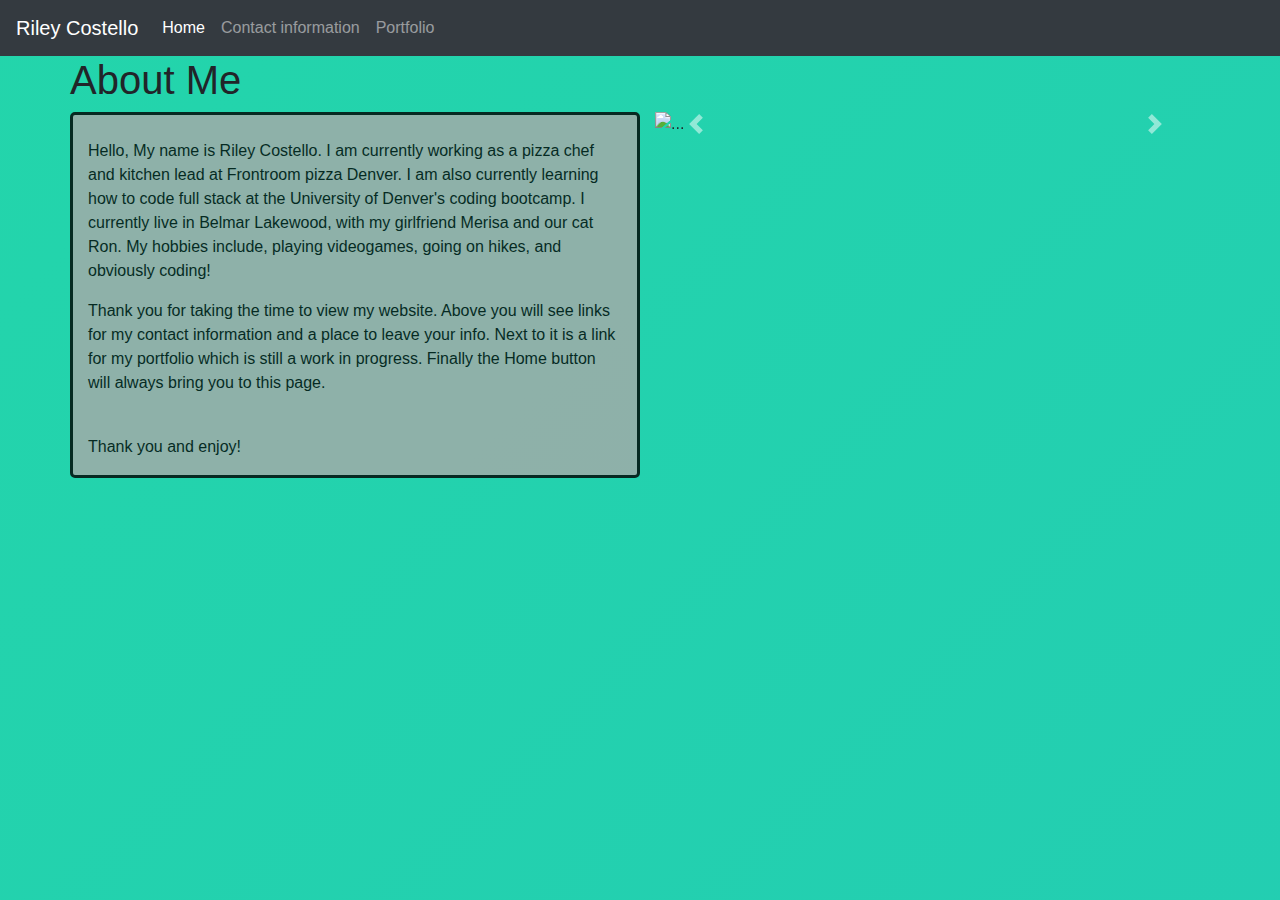
==== index.html @ da655fcf "rough draft 1.0" ====
<!DOCTYPE html>
<html lang="en">
  <head>
    <link
      rel="stylesheet"
      href="https://stackpath.bootstrapcdn.com/bootstrap/4.5.2/css/bootstrap.min.css"
      integrity="sha384-JcKb8q3iqJ61gNV9KGb8thSsNjpSL0n8PARn9HuZOnIxN0hoP+VmmDGMN5t9UJ0Z"
      crossorigin="anonymous"
    />
    <link
      rel="stylesheet"
      href="CSS\style.css"
    />
    <meta charset="UTF-8" />
    <meta name="viewport" content="width=device-width, initial-scale=1.0" />
    <title>Riley Costello Home</title>
  </head>
  <body>
    <nav class="navbar navbar-expand-lg navbar-dark bg-dark">
      <a class="navbar-brand" href="#">Riley Costello</a>
      <button
        class="navbar-toggler"
        type="button"
        data-toggle="collapse"
        data-target="#navbarNav"
        aria-controls="navbarNav"
        aria-expanded="false"
        aria-label="Toggle navigation"
      >
        <span class="navbar-toggler-icon"></span>
      </button>
      <div class="collapse navbar-collapse" id="navbarNav">
        <ul class="navbar-nav">
          <li class="nav-item active">
            <a class="nav-link" href="#"
              >Home <span class="sr-only">(current)</span></a
            >
          </li>
          <li class="nav-item">
            <a class="nav-link" href="contact.html">Contact information</a>
          </li>
          <li class="nav-item">
            <a class="nav-link" href="portfolio.html">Portfolio</a>
          </li>
        </ul>
      </div>
    </nav>
    <div class="container">
      <div class="row">
        <h1>About Me</h1>
      </div>
      <div class="row">
        <div id="background" class="col-md-6">
          <br />
          <P>Hello, My name is Riley Costello. I am currently working as a pizza chef and kitchen lead at Frontroom pizza Denver. I am also currently learning how to code full stack at the University of Denver's coding bootcamp. I currently live in Belmar Lakewood, with my girlfriend Merisa and our cat Ron. My hobbies include, playing videogames, going on hikes, and obviously coding!</P>
          <p>Thank you for taking the time to view my website. Above you will see links for my contact information and a place to leave your info. Next to it is a link for my portfolio which is still a work in progress. Finally the Home button will always bring you to this page.</p>
          <br />
          <p>Thank you and enjoy!</p>
        </div>  
        <div class="col-md-6">
          <div
          id="carouselExampleControls"
          class="carousel slide"
          data-ride="carousel"
        >
          <div class="carousel-inner">
            <div class="carousel-item active">
              <img
                src="https://scontent.fapa1-1.fna.fbcdn.net/v/t1.0-9/15442367_1790812027825220_149701150616996121_n.jpg?_nc_cat=101&_nc_sid=174925&_nc_ohc=HCxugRN0L2gAX8jFnGv&_nc_oc=AQmmGWD9eGsTv3WCNJ2ZIzzSqP_4vwAama4RjKJGIL-ncjqV81_7qZr4UHhfSrSqMmhCbCJgIPvLjpxxe46FerxG&_nc_ht=scontent.fapa1-1.fna&oh=f0de2a4d454eba7d01847534ab923658&oe=5F987B41"
                class="d-block w-100"
                alt="..."
              />
            </div>
            <div class="carousel-item">
              <img
                src="https://scontent.fapa1-2.fna.fbcdn.net/v/t1.0-9/71232329_2408776579362092_3825806826889281536_n.jpg?_nc_cat=100&_nc_sid=09cbfe&_nc_ohc=1s8EfNlQApcAX_lBrC_&_nc_ht=scontent.fapa1-2.fna&oh=785b490a719aa62352bb861d66381a05&oe=5F9B0045"
                class="d-block w-100"
                alt="..."
              />
            </div>
            <div class="carousel-item">
              <img
                src="https://scontent.fapa1-2.fna.fbcdn.net/v/t1.0-9/13900101_1730838157155941_3557739327244800698_n.jpg?_nc_cat=100&_nc_sid=174925&_nc_ohc=EQI6L1QhEYEAX-EUN09&_nc_ht=scontent.fapa1-2.fna&oh=6b677e1ee8dca1eca7509f5b49e66167&oe=5F9900B5"
                class="d-block w-100"
                alt="..."
              />
            </div>
          </div>
          <a
            class="carousel-control-prev"
            href="#carouselExampleControls"
            role="button"
            data-slide="prev"
          >
            <span class="carousel-control-prev-icon" aria-hidden="true"></span>
            <span class="sr-only">Previous</span>
          </a>
          <a
            class="carousel-control-next"
            href="#carouselExampleControls"
            role="button"
            data-slide="next"
          >
            <span class="carousel-control-next-icon" aria-hidden="true"></span>
            <span class="sr-only">Next</span>
          </a>
        </div>
    </div>
    <script
      src="https://code.jquery.com/jquery-3.4.1.slim.min.js"
      integrity="sha384-J6qa4849blE2+poT4WnyKhv5vZF5SrPo0iEjwBvKU7imGFAV0wwj1yYfoRSJoZ+n"
      crossorigin="anonymous"
    ></script>
    <script
      src="https://cdn.jsdelivr.net/npm/popper.js@1.16.0/dist/umd/popper.min.js"
      integrity="sha384-Q6E9RHvbIyZFJoft+2mJbHaEWldlvI9IOYy5n3zV9zzTtmI3UksdQRVvoxMfooAo"
      crossorigin="anonymous"
    ></script>
    <script
      src="https://stackpath.bootstrapcdn.com/bootstrap/4.4.1/js/bootstrap.min.js"
      integrity="sha384-wfSDF2E50Y2D1uUdj0O3uMBJnjuUD4Ih7YwaYd1iqfktj0Uod8GCExl3Og8ifwB6"
      crossorigin="anonymous"
    ></script>
  </body>
</html>
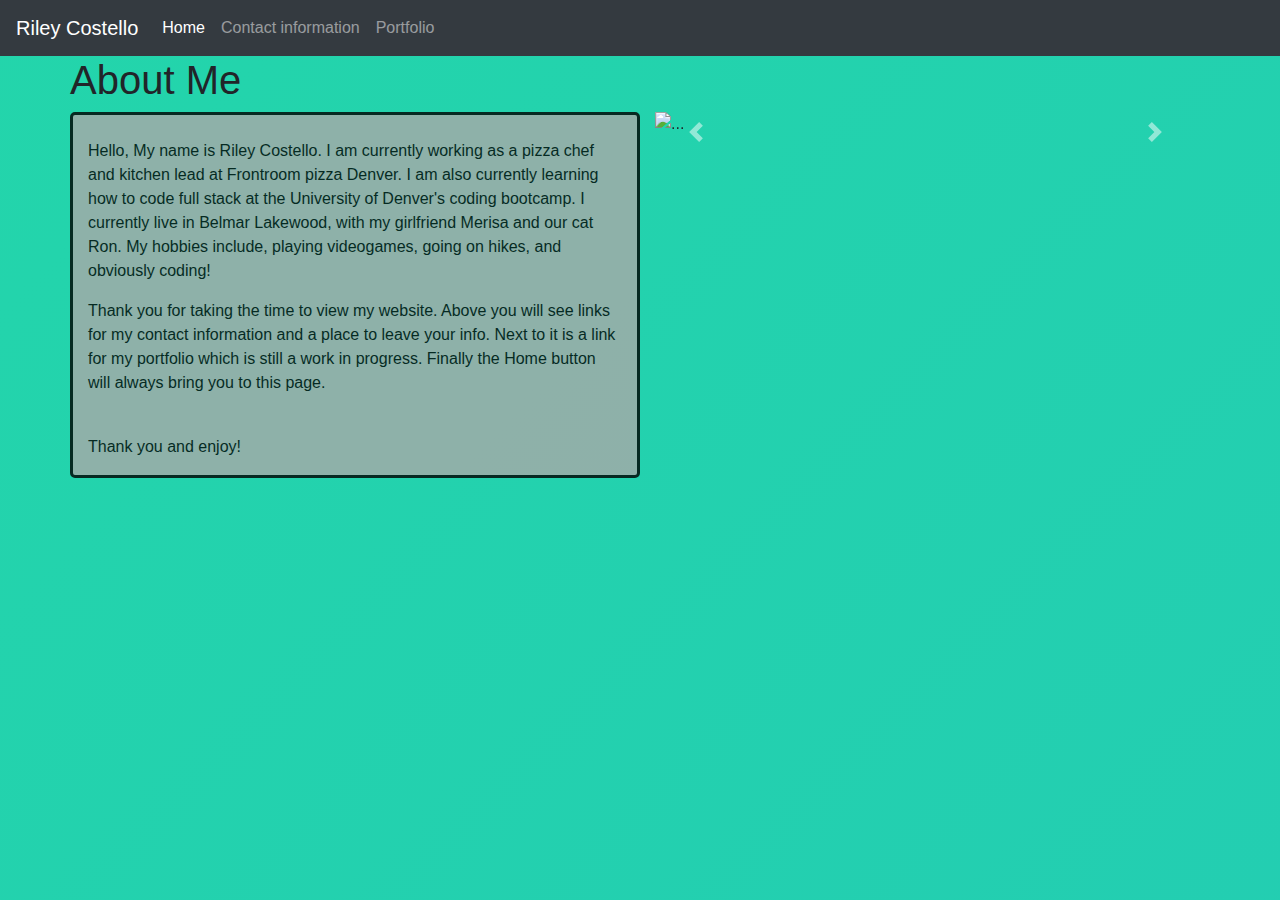
==== commit f7b1e36e: "adding symantic elements and redoing portfolio" ====
--- a/index.html
+++ b/index.html
@@ -7,10 +7,7 @@
       integrity="sha384-JcKb8q3iqJ61gNV9KGb8thSsNjpSL0n8PARn9HuZOnIxN0hoP+VmmDGMN5t9UJ0Z"
       crossorigin="anonymous"
     />
-    <link
-      rel="stylesheet"
-      href="CSS\style.css"
-    />
+    <link rel="stylesheet" href="CSS\style.css" />
     <meta charset="UTF-8" />
     <meta name="viewport" content="width=device-width, initial-scale=1.0" />
     <title>Riley Costello Home</title>
@@ -29,7 +26,7 @@
       >
         <span class="navbar-toggler-icon"></span>
       </button>
-      <div class="collapse navbar-collapse" id="navbarNav">
+      <section class="collapse navbar-collapse" id="navbarNav">
         <ul class="navbar-nav">
           <li class="nav-item active">
             <a class="nav-link" href="#"
@@ -43,69 +40,90 @@
             <a class="nav-link" href="portfolio.html">Portfolio</a>
           </li>
         </ul>
-      </div>
+      </section>
     </nav>
-    <div class="container">
-      <div class="row">
+    <main class="container">
+      <header class="row">
         <h1>About Me</h1>
-      </div>
-      <div class="row">
-        <div id="background" class="col-md-6">
+      </header>
+      <summary class="row">
+        <article id="background" class="col-md-6">
           <br />
-          <P>Hello, My name is Riley Costello. I am currently working as a pizza chef and kitchen lead at Frontroom pizza Denver. I am also currently learning how to code full stack at the University of Denver's coding bootcamp. I currently live in Belmar Lakewood, with my girlfriend Merisa and our cat Ron. My hobbies include, playing videogames, going on hikes, and obviously coding!</P>
-          <p>Thank you for taking the time to view my website. Above you will see links for my contact information and a place to leave your info. Next to it is a link for my portfolio which is still a work in progress. Finally the Home button will always bring you to this page.</p>
+          <p>
+            Hello, My name is Riley Costello. I am currently working as a pizza
+            chef and kitchen lead at Frontroom pizza Denver. I am also currently
+            learning how to code full stack at the University of Denver's coding
+            bootcamp. I currently live in Belmar Lakewood, with my girlfriend
+            Merisa and our cat Ron. My hobbies include, playing videogames,
+            going on hikes, and obviously coding!
+          </p>
+          <p>
+            Thank you for taking the time to view my website. Above you will see
+            links for my contact information and a place to leave your info.
+            Next to it is a link for my portfolio which is still a work in
+            progress. Finally the Home button will always bring you to this
+            page.
+          </p>
           <br />
           <p>Thank you and enjoy!</p>
-        </div>  
-        <div class="col-md-6">
-          <div
-          id="carouselExampleControls"
-          class="carousel slide"
-          data-ride="carousel"
-        >
-          <div class="carousel-inner">
-            <div class="carousel-item active">
-              <img
-                src="https://scontent.fapa1-1.fna.fbcdn.net/v/t1.0-9/15442367_1790812027825220_149701150616996121_n.jpg?_nc_cat=101&_nc_sid=174925&_nc_ohc=HCxugRN0L2gAX8jFnGv&_nc_oc=AQmmGWD9eGsTv3WCNJ2ZIzzSqP_4vwAama4RjKJGIL-ncjqV81_7qZr4UHhfSrSqMmhCbCJgIPvLjpxxe46FerxG&_nc_ht=scontent.fapa1-1.fna&oh=f0de2a4d454eba7d01847534ab923658&oe=5F987B41"
-                class="d-block w-100"
-                alt="..."
-              />
-            </div>
-            <div class="carousel-item">
-              <img
-                src="https://scontent.fapa1-2.fna.fbcdn.net/v/t1.0-9/71232329_2408776579362092_3825806826889281536_n.jpg?_nc_cat=100&_nc_sid=09cbfe&_nc_ohc=1s8EfNlQApcAX_lBrC_&_nc_ht=scontent.fapa1-2.fna&oh=785b490a719aa62352bb861d66381a05&oe=5F9B0045"
-                class="d-block w-100"
-                alt="..."
-              />
-            </div>
-            <div class="carousel-item">
-              <img
-                src="https://scontent.fapa1-2.fna.fbcdn.net/v/t1.0-9/13900101_1730838157155941_3557739327244800698_n.jpg?_nc_cat=100&_nc_sid=174925&_nc_ohc=EQI6L1QhEYEAX-EUN09&_nc_ht=scontent.fapa1-2.fna&oh=6b677e1ee8dca1eca7509f5b49e66167&oe=5F9900B5"
-                class="d-block w-100"
-                alt="..."
-              />
-            </div>
-          </div>
-          <a
-            class="carousel-control-prev"
-            href="#carouselExampleControls"
-            role="button"
-            data-slide="prev"
+        </article>
+        <figure class="col-md-6">
+          <section
+            id="carouselExampleControls"
+            class="carousel slide"
+            data-ride="carousel"
           >
-            <span class="carousel-control-prev-icon" aria-hidden="true"></span>
-            <span class="sr-only">Previous</span>
-          </a>
-          <a
-            class="carousel-control-next"
-            href="#carouselExampleControls"
-            role="button"
-            data-slide="next"
-          >
-            <span class="carousel-control-next-icon" aria-hidden="true"></span>
-            <span class="sr-only">Next</span>
-          </a>
-        </div>
-    </div>
+            <section class="carousel-inner">
+              <figure class="carousel-item active">
+                <img
+                  src="https://scontent.fapa1-1.fna.fbcdn.net/v/t1.0-9/15442367_1790812027825220_149701150616996121_n.jpg?_nc_cat=101&_nc_sid=174925&_nc_ohc=HCxugRN0L2gAX8jFnGv&_nc_oc=AQmmGWD9eGsTv3WCNJ2ZIzzSqP_4vwAama4RjKJGIL-ncjqV81_7qZr4UHhfSrSqMmhCbCJgIPvLjpxxe46FerxG&_nc_ht=scontent.fapa1-1.fna&oh=f0de2a4d454eba7d01847534ab923658&oe=5F987B41"
+                  class="d-block w-100"
+                  alt="..."
+                />
+              </figure>
+              <figure class="carousel-item">
+                <img
+                  src="https://scontent.fapa1-2.fna.fbcdn.net/v/t1.0-9/71232329_2408776579362092_3825806826889281536_n.jpg?_nc_cat=100&_nc_sid=09cbfe&_nc_ohc=1s8EfNlQApcAX_lBrC_&_nc_ht=scontent.fapa1-2.fna&oh=785b490a719aa62352bb861d66381a05&oe=5F9B0045"
+                  class="d-block w-100"
+                  alt="..."
+                />
+              </figure>
+              <figure class="carousel-item">
+                <img
+                  src="https://scontent.fapa1-2.fna.fbcdn.net/v/t1.0-9/13900101_1730838157155941_3557739327244800698_n.jpg?_nc_cat=100&_nc_sid=174925&_nc_ohc=EQI6L1QhEYEAX-EUN09&_nc_ht=scontent.fapa1-2.fna&oh=6b677e1ee8dca1eca7509f5b49e66167&oe=5F9900B5"
+                  class="d-block w-100"
+                  alt="..."
+                />
+              </figure>
+            </section>
+            <a
+              class="carousel-control-prev"
+              href="#carouselExampleControls"
+              role="button"
+              data-slide="prev"
+            >
+              <span
+                class="carousel-control-prev-icon"
+                aria-hidden="true"
+              ></span>
+              <span class="sr-only">Previous</span>
+            </a>
+            <a
+              class="carousel-control-next"
+              href="#carouselExampleControls"
+              role="button"
+              data-slide="next"
+            >
+              <span
+                class="carousel-control-next-icon"
+                aria-hidden="true"
+              ></span>
+              <span class="sr-only">Next</span>
+            </a>
+          </section>
+        </figure>
+      </summary>
+    </main>
     <script
       src="https://code.jquery.com/jquery-3.4.1.slim.min.js"
       integrity="sha384-J6qa4849blE2+poT4WnyKhv5vZF5SrPo0iEjwBvKU7imGFAV0wwj1yYfoRSJoZ+n"
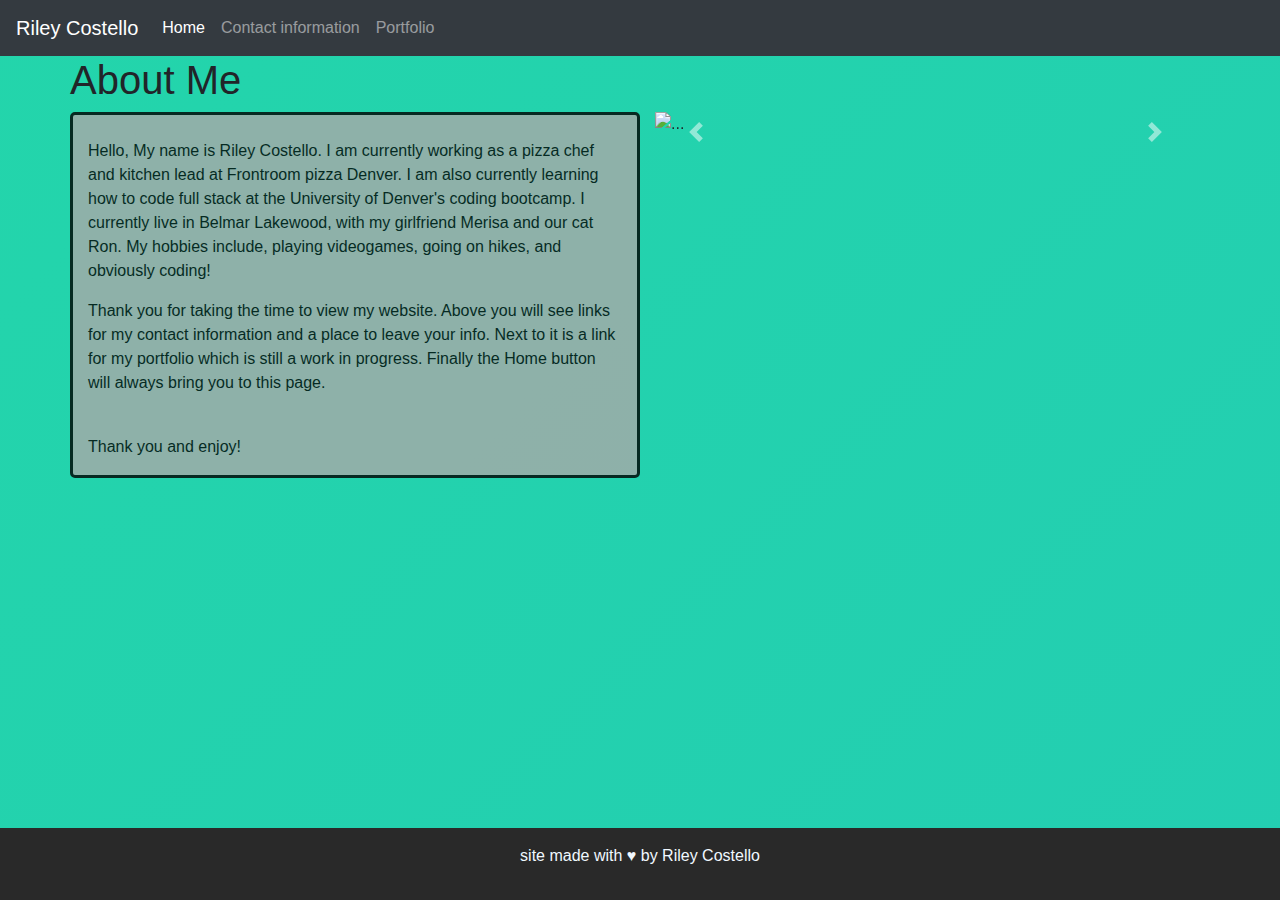
==== commit 8abaf99a: "adding sticky footer and changing more semantic" ====
--- a/index.html
+++ b/index.html
@@ -14,7 +14,7 @@
   </head>
   <body>
     <nav class="navbar navbar-expand-lg navbar-dark bg-dark">
-      <a class="navbar-brand" href="#">Riley Costello</a>
+      <a class="navbar-brand" href="index.html">Riley Costello</a>
       <button
         class="navbar-toggler"
         type="button"
@@ -124,6 +124,9 @@
         </figure>
       </summary>
     </main>
+    <footer>
+      <p>site made with <i>♥</i> by Riley Costello</p>
+    </footer>
     <script
       src="https://code.jquery.com/jquery-3.4.1.slim.min.js"
       integrity="sha384-J6qa4849blE2+poT4WnyKhv5vZF5SrPo0iEjwBvKU7imGFAV0wwj1yYfoRSJoZ+n"
